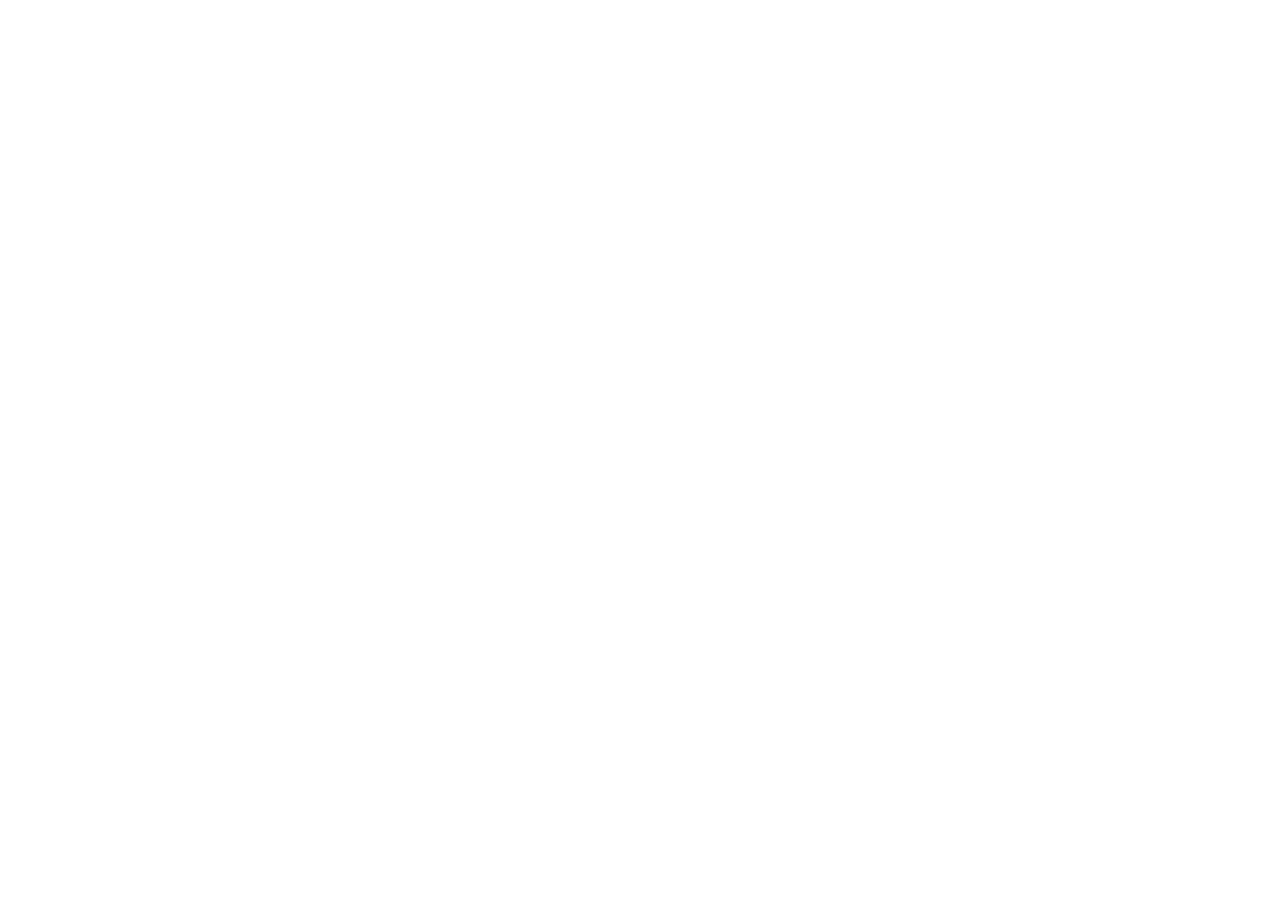
==== front/html/index.html @ e0fcf6f3 "Criando estrutura inicial da home" ====
<!DOCTYPE html>
<html lang="pt-br">
<head>
    <meta charset="UTF-8">
    <meta http-equiv="X-UA-Compatible" content="IE=edge">
    <meta name="viewport" content="width=device-width, initial-scale=1.0">
    <title>SALVE O PRÍNCIPE !</title>
</head>
<body>
    
</body>
</html>
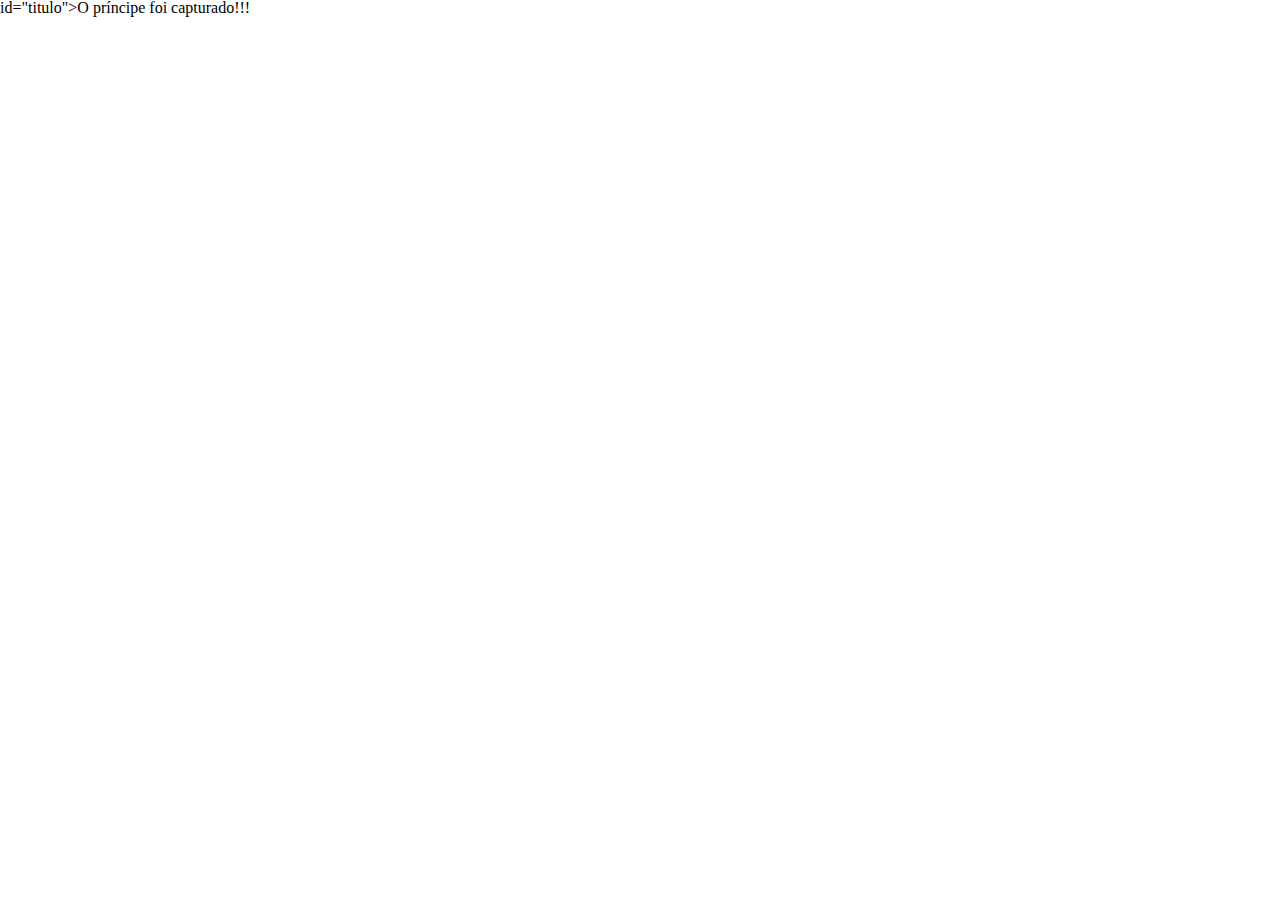
==== commit 2880efa5: "Criação do header" ====
--- a/front/html/index.html
+++ b/front/html/index.html
@@ -4,9 +4,16 @@
     <meta charset="UTF-8">
     <meta http-equiv="X-UA-Compatible" content="IE=edge">
     <meta name="viewport" content="width=device-width, initial-scale=1.0">
-    <title>SALVE O PRÍNCIPE !</title>
+    <title>SALVE O PRÍNCIPE !</title>    
+    <link rel="stylesheet" href="../css/reset.css">
+    <link rel="stylesheet" href="../css/style.css">
+    <script defer src="../JavaScript/script.js"></script>
 </head>
 <body>
+    <header id="header">
+        <h1>id="titulo"><strong>O príncipe foi capturado!!!</strong></h1>
+
+    </header>
     
 </body>
 </html>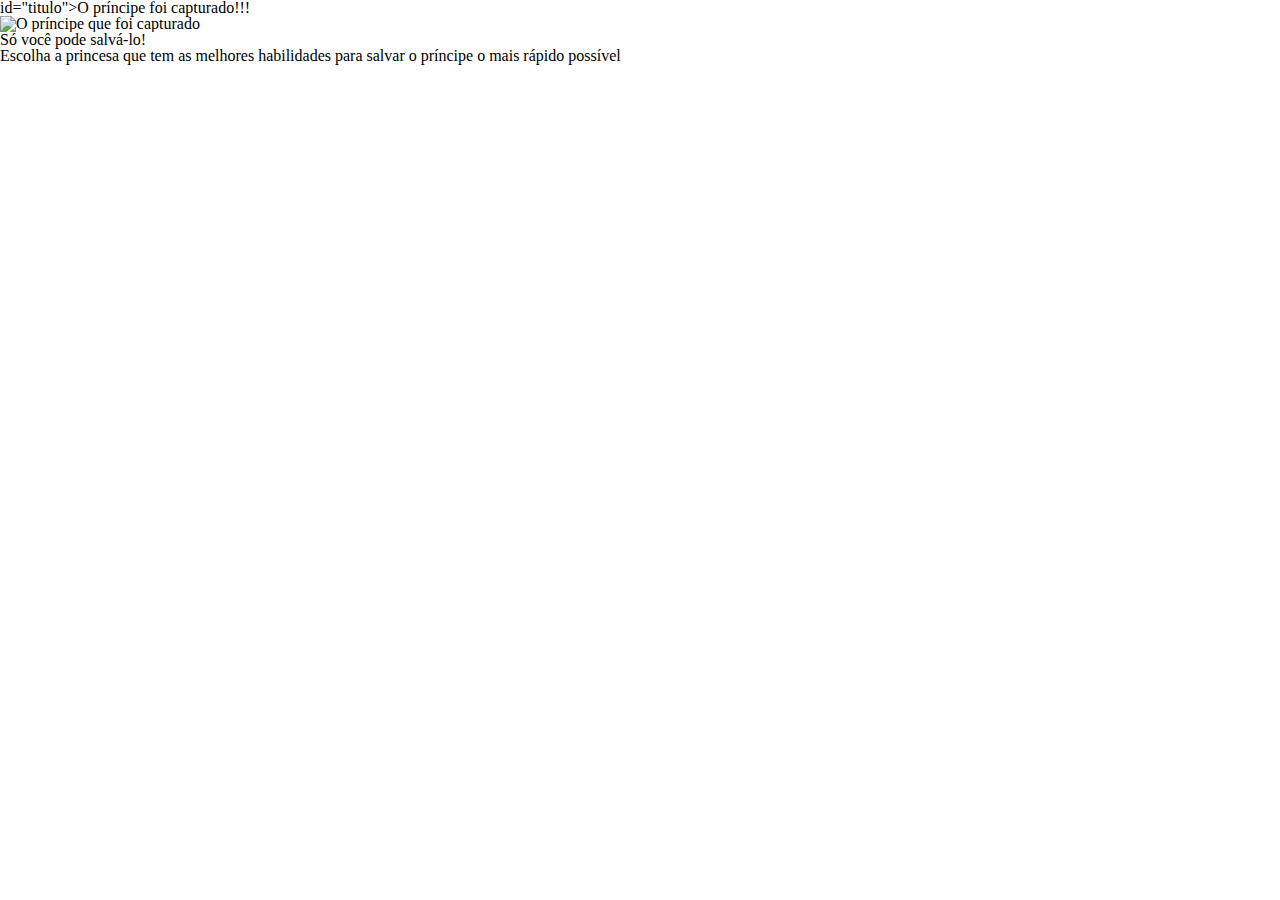
==== commit e29f1a26: "Preenchimento do header" ====
--- a/front/html/index.html
+++ b/front/html/index.html
@@ -12,6 +12,10 @@
 <body>
     <header id="header">
         <h1>id="titulo"><strong>O príncipe foi capturado!!!</strong></h1>
+        <img id="principe" src="principe.png" alt="O príncipe que foi capturado">
+        <p>Só você pode salvá-lo!</p>
+        <p id="caixa_escolha">Escolha a princesa que tem as melhores habilidades
+            para salvar o príncipe o mais rápido possível</p>
 
     </header>
     
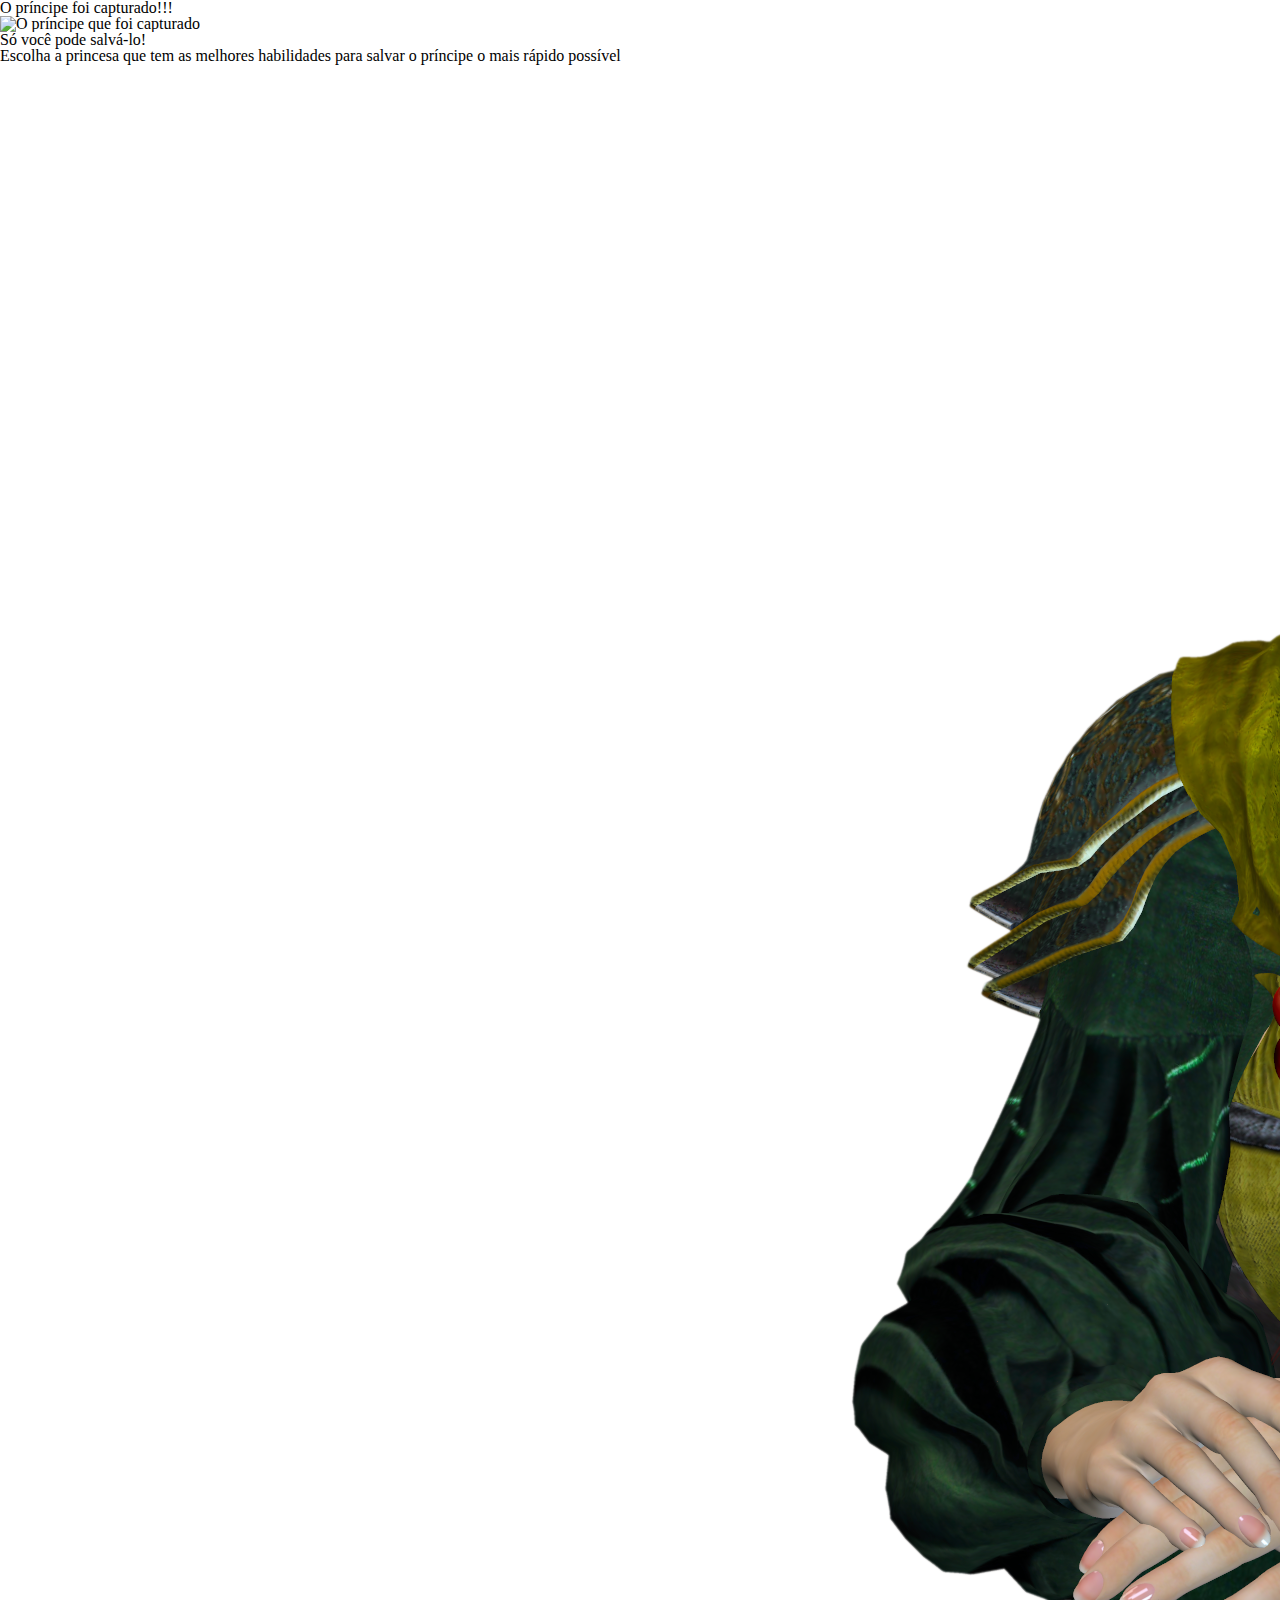
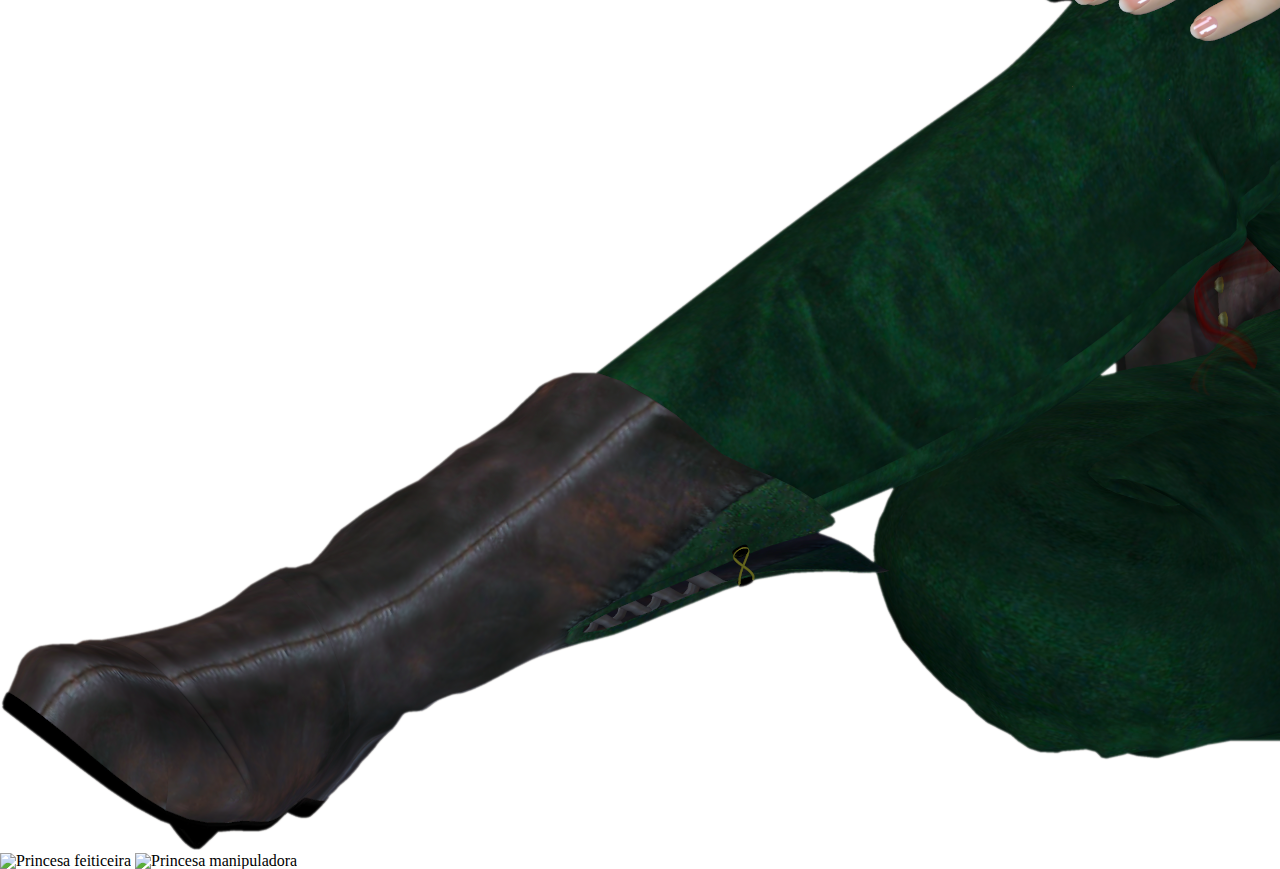
==== commit aa2a79d0: "Criando a section e seu conteudo inicial" ====
--- a/front/html/index.html
+++ b/front/html/index.html
@@ -1,23 +1,30 @@
 <!DOCTYPE html>
 <html lang="pt-br">
-<head>
-    <meta charset="UTF-8">
-    <meta http-equiv="X-UA-Compatible" content="IE=edge">
-    <meta name="viewport" content="width=device-width, initial-scale=1.0">
-    <title>SALVE O PRÍNCIPE !</title>    
-    <link rel="stylesheet" href="../css/reset.css">
-    <link rel="stylesheet" href="../css/style.css">
-    <script defer src="../JavaScript/script.js"></script>
-</head>
-<body>
-    <header id="header">
-        <h1>id="titulo"><strong>O príncipe foi capturado!!!</strong></h1>
-        <img id="principe" src="principe.png" alt="O príncipe que foi capturado">
-        <p>Só você pode salvá-lo!</p>
-        <p id="caixa_escolha">Escolha a princesa que tem as melhores habilidades
-            para salvar o príncipe o mais rápido possível</p>
+    <head>
+        <meta charset="UTF-8">
+        <meta http-equiv="X-UA-Compatible" content="IE=edge">
+        <meta name="viewport" content="width=device-width, initial-scale=1.0">
+        <title>SALVE O PRÍNCIPE !</title>    
+        <link rel="stylesheet" href="../css/reset.css">
+        <link rel="stylesheet" href="../css/style.css">
+        <script defer src="../JavaScript/script.js"></script>
+    </head>
+    <body>
+        <header id="header">
+            <h1 id="titulo"><strong>O príncipe foi capturado!!!</strong></h1>
+            <img id="principe" src="../imagens/principe.png" alt="O príncipe que foi capturado">
+            <p>Só você pode salvá-lo!</p>
+            <p id="caixa_escolha">Escolha a princesa que tem as melhores habilidades
+                para salvar o príncipe o mais rápido possível</p>
 
-    </header>
-    
-</body>
+        </header>
+        <section class="princesas">
+            <img class="princesa" id="princesa1" id="prin1"
+                src="../imagens/princesa_arqueira.png" alt="Princesa arqueira">
+            <img class="princesa" id="princesa2" src="../imagens/princesa_feiticeira.png" alt="Princesa feiticeira">
+            <img class="princesa" id="princesa3"
+                src="../imagens/princesa_manipuladora.png" alt="Princesa manipuladora">
+        </section>
+        
+    </body>
 </html>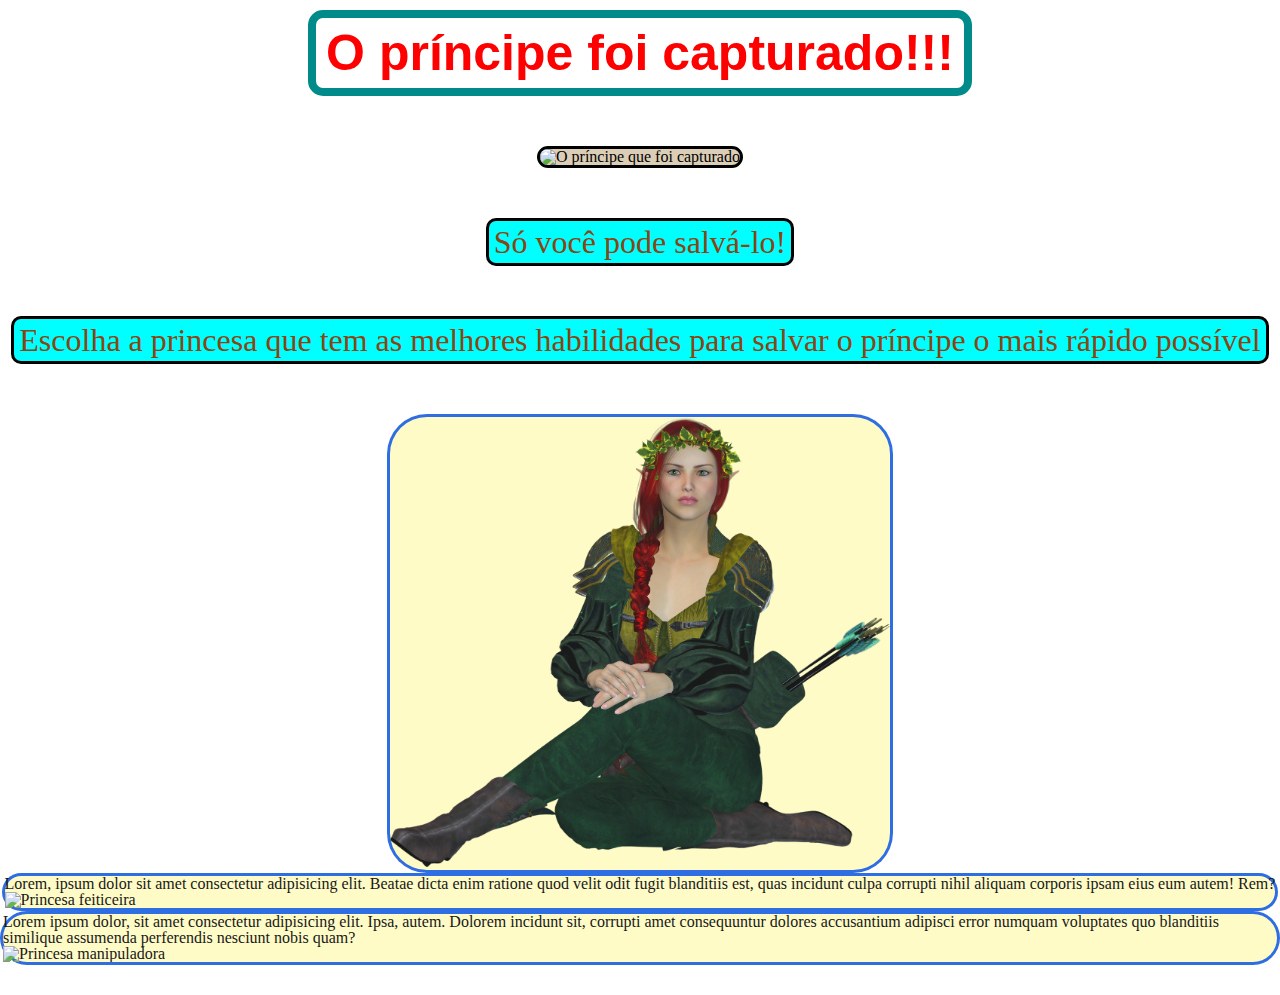
==== commit ec1f667a: "Utilizando o DOM para buscar elementos HTML úteis para o JS" ====
--- a/front/html/index.html
+++ b/front/html/index.html
@@ -19,11 +19,20 @@
 
         </header>
         <section class="princesas">
-            <img class="princesa" id="princesa1" id="prin1"
-                src="../imagens/princesa_arqueira.png" alt="Princesa arqueira">
-            <img class="princesa" id="princesa2" src="../imagens/princesa_feiticeira.png" alt="Princesa feiticeira">
-            <img class="princesa" id="princesa3"
+            <div class="princesa">
+                <p id="descricao1">Lorem ipsum dolor sit amet consectetur adipisicing elit. Deserunt veritatis, odio doloremque, est quidem sed quae maxime quis libero perferendis at nobis deleniti enim nemo, ipsa officiis natus placeat sit?</p>
+                <img id="princesa1"
+                src="../imagens/princesa_arqueira.png" alt="Princesa arqueira" >
+            </div>
+            <div class="princesa">
+                <p id="descricao2">Lorem, ipsum dolor sit amet consectetur adipisicing elit. Beatae dicta enim ratione quod velit odit fugit blanditiis est, quas incidunt culpa corrupti nihil aliquam corporis ipsam eius eum autem! Rem?</p>
+                <img id="princesa2" src="../imagens/princesa_feiticeira.png" alt="Princesa feiticeira">
+            </div>
+            <div class="princesa">
+                <p id="descricao3">Lorem ipsum dolor, sit amet consectetur adipisicing elit. Ipsa, autem. Dolorem incidunt sit, corrupti amet consequuntur dolores accusantium adipisci error numquam voluptates quo blanditiis similique assumenda perferendis nesciunt nobis quam?</p>
+            <img id="princesa3"
                 src="../imagens/princesa_manipuladora.png" alt="Princesa manipuladora">
+            </div>
         </section>
         
     </body>
--- a/front/css/style.css
+++ b/front/css/style.css
@@ -0,0 +1,79 @@
+* {
+    margin: 0;
+    padding: 0;
+
+}
+body{
+    background-image: url(../imagens/fundo.jpg);
+    background-repeat: no-repeat;
+    background-size: cover;
+    background-position: center center;
+}
+#header{
+    display: flex;
+    flex-wrap: wrap;
+    flex-direction: column;
+    align-items: center;
+    max-height: 40%;
+    height: auto;
+}
+img{
+    max-width: 500px;
+    max-height: 500px;
+    width: auto;
+    height: auto;
+}
+#titulo , #principe , #header p{
+    margin-bottom: 50px;
+}
+#titulo{
+    font-family: -apple-system, BlinkMacSystemFont, 'Segoe UI', Roboto, Oxygen, Ubuntu, Cantarell, 'Open Sans', 'Helvetica Neue', sans-serif;
+    font-size: 50px;
+    font-weight: bold;
+    margin-top: 10px;
+    color: red;
+    border: solid 8px;
+    border-color:darkcyan ;
+    border-radius: 15px;
+    padding: 10px;
+}
+#principe{
+    border: solid;
+    border-radius: 20px;
+    max-height: 300px;
+    max-width: 300px;
+    height: auto;
+    width: auto;
+    background-color: rgba(216, 201, 176, 0.925);
+}
+#header p{
+    font-size: 32px;
+    border: solid;
+    background-color: aqua;
+    border-radius: 10px;
+    color: saddlebrown;
+    border-color: black;
+    padding: 5px ;
+}
+.princesas{
+    display: flex;
+    justify-content: space-around;
+    flex-wrap: wrap;
+    margin-bottom: 30px;
+}
+section div{
+    width: fit-content;
+    height: fit-content;
+    border: solid;
+    border-radius: 40px;
+    border-color: rgba(23, 93, 223, 0.993);
+    opacity: 0.9;
+    background-color: #fff99999;
+}
+/* .princesa p {
+display:none;
+
+} */
+#descricao1{
+display: none;
+}
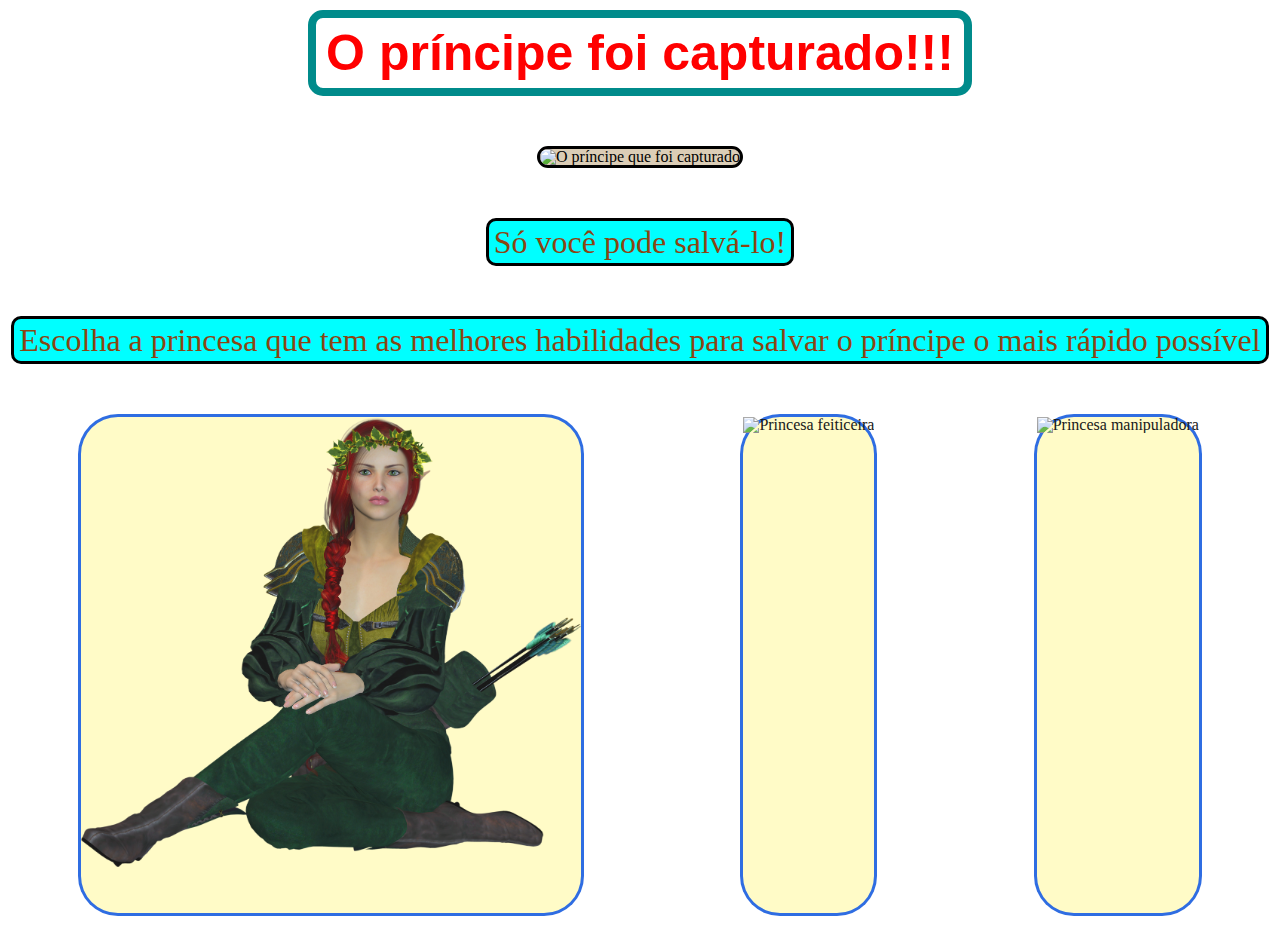
==== commit 8f7a9874: "Adicionando texto da descrição de cada princesa" ====
--- a/front/html/index.html
+++ b/front/html/index.html
@@ -20,16 +20,16 @@
         </header>
         <section class="princesas">
             <div class="princesa">
-                <p id="descricao1">Lorem ipsum dolor sit amet consectetur adipisicing elit. Deserunt veritatis, odio doloremque, est quidem sed quae maxime quis libero perferendis at nobis deleniti enim nemo, ipsa officiis natus placeat sit?</p>
+                <p id="descricao1">Essa é a Princesa Arqueira! Ela é capaz de utilizar suas mãos habilidosas para neutralizar os inimigos com seu poderoso arco e flecha!Se optar por ela, estará utilizando uma player que combaterá os emepcilhos de forma física e intensa!Se desejar jogar com ela clique-na! </p>
                 <img id="princesa1"
                 src="../imagens/princesa_arqueira.png" alt="Princesa arqueira" >
             </div>
             <div class="princesa">
-                <p id="descricao2">Lorem, ipsum dolor sit amet consectetur adipisicing elit. Beatae dicta enim ratione quod velit odit fugit blanditiis est, quas incidunt culpa corrupti nihil aliquam corporis ipsam eius eum autem! Rem?</p>
+                <p id="descricao2">Essa é a Princesa Feiticeira! Ela usa o poder da feiticaria para vencer os inimigos! Se optar por ela, estará utilizando uma player que combaterá os emepcilhos de forma mental e sem contato físico! Se desejar jogar com ela clique-na!</p>
                 <img id="princesa2" src="../imagens/princesa_feiticeira.png" alt="Princesa feiticeira">
             </div>
             <div class="princesa">
-                <p id="descricao3">Lorem ipsum dolor, sit amet consectetur adipisicing elit. Ipsa, autem. Dolorem incidunt sit, corrupti amet consequuntur dolores accusantium adipisci error numquam voluptates quo blanditiis similique assumenda perferendis nesciunt nobis quam?</p>
+                <p id="descricao3">Essa é a Princesa Manipuladora! Ela usa o poder da oratória e sua inteligência para bater de frente com qualquer inimigo! Se optar por ela, estará utilizando uma player que combaterá os emepcilhos de forma racional e com bastante estratégia! Se desejar jogar com ela clique-na!</p>
             <img id="princesa3"
                 src="../imagens/princesa_manipuladora.png" alt="Princesa manipuladora">
             </div>
--- a/front/css/style.css
+++ b/front/css/style.css
@@ -70,10 +70,11 @@
     opacity: 0.9;
     background-color: #fff99999;
 }
-/* .princesa p {
+.princesa{
+    height: 496px !important;
+    width: fit-content;
+}
+.princesa p {
 display:none;
 
-} */
-#descricao1{
-display: none;
 }
